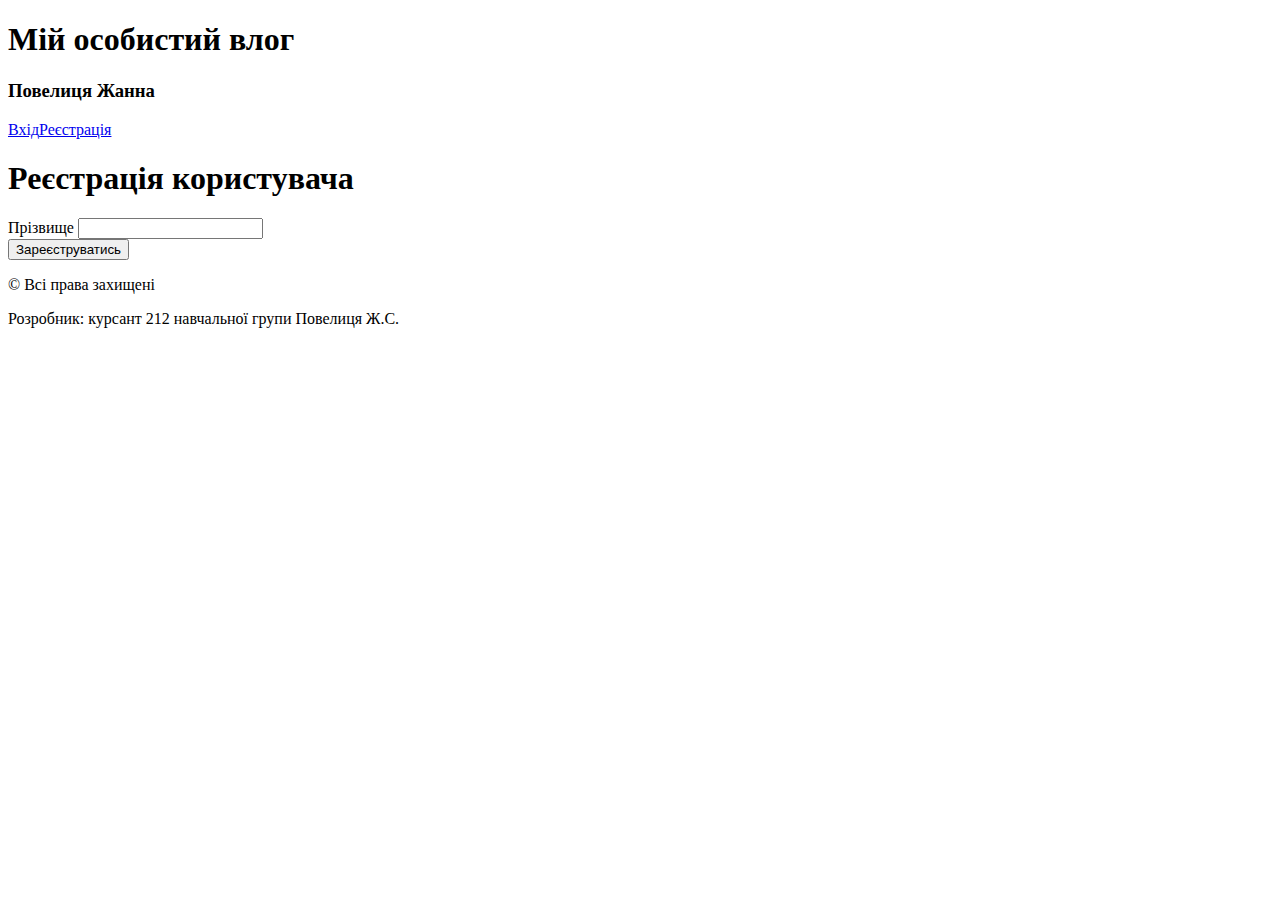
==== register.html @ ede9c782 "Adding block of adding name" ====
<!DOCTYPE html> 
<html lang="uk">
<html>
<head>
    <meta charset="UTF-8"> 
<title> POVELICA </title>
<link rel="stylesheet" href="css/styles.css">
</head>
<body> 
    <header class="border">
<div class="space">
    <div><h1 class="tit"> Мій особистий влог </h1>
<h3 class="name"> Повелиця Жанна </h3></div>
    <div class="right">
        <a href="login.html" class="login">Вхід</a><a href="register.html" class="registr">Реєстрація</a><br/>
</div>
</div>
</div>
</header>
<main>
<p></p>
<div class="containerregistr">
    <div class="blueregistr">
        <h1 class="re">Реєстрація користувача</h1>
    </div>
    
    <form action="login.php" method="post">
        <div class="block">
             


            <div class="surname"> <p></p>
                <label for="surname">Прізвище</label>
            <input type="text" id="surname" name="surname" required>
            </div>
            


        </div>
       
        
        <button class="in" type="submit">Зареєструватись</button>
    </form>
</div>
<footer class="footer">
<div class="underground">
<p class="copy"> &copy Всі права захищені</p>
<p class="copy"> Розробник: курсант 212 навчальної групи Повелиця Ж.С.</p>
</div>
</footer>
</body>
</html>
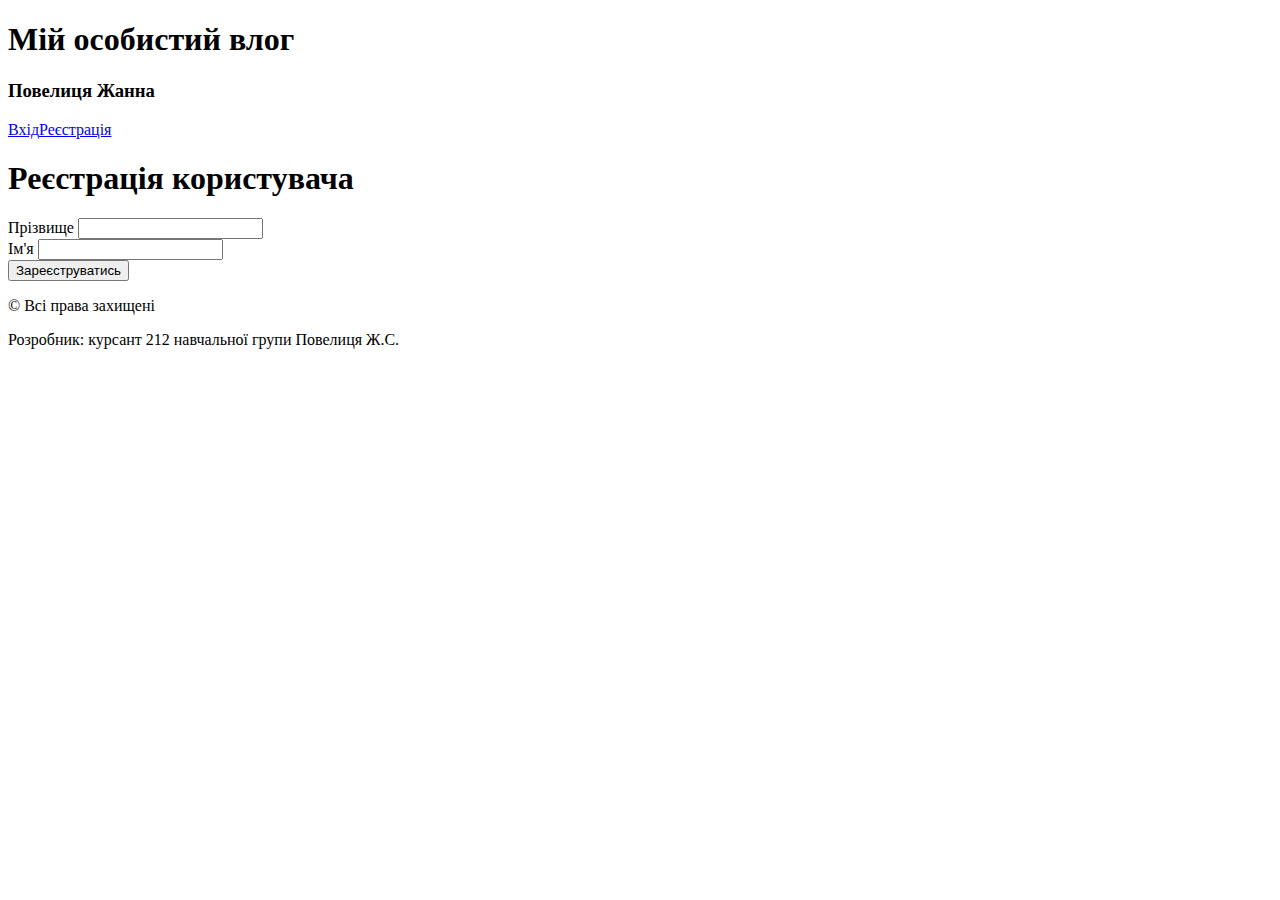
==== commit 44462cc2: "Adding block of adding surname" ====
--- a/register.html
+++ b/register.html
@@ -33,7 +33,12 @@
                 <label for="surname">Прізвище</label>
             <input type="text" id="surname" name="surname" required>
             </div>
+            <div class="nameregistr">
+                <label for="nameregistr">Ім'я</label>
+            <input type="text" id="nameregistr" name="nameregistr" required>
+            </div>
             
+
 
 
         </div>
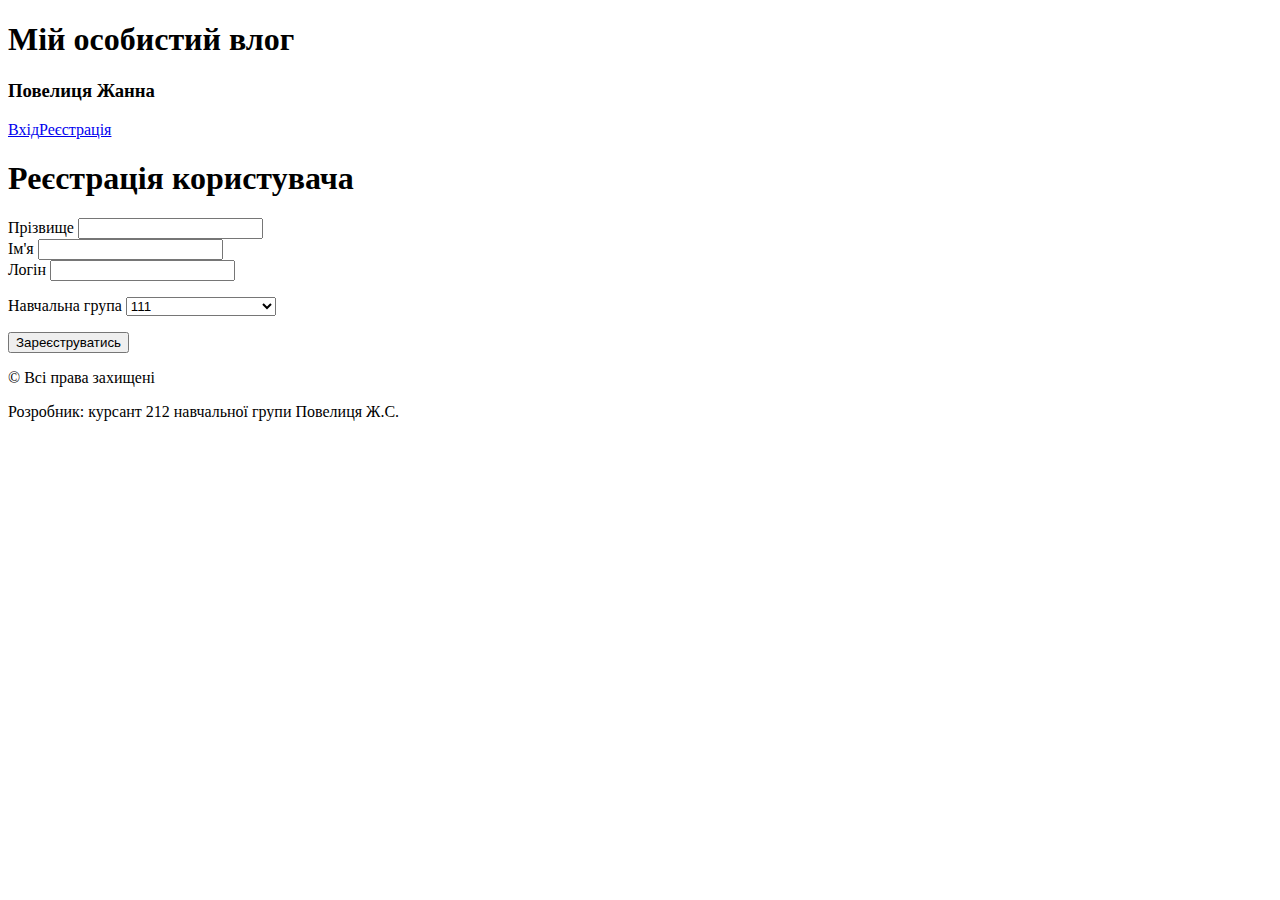
==== commit e344d61d: "Adding block of entering group" ====
--- a/register.html
+++ b/register.html
@@ -37,9 +37,30 @@
                 <label for="nameregistr">Ім'я</label>
             <input type="text" id="nameregistr" name="nameregistr" required>
             </div>
+            <div class="log">
+                <label for="text">Логін</label>
+            <input type="text" id="log" name="log" required>
+            </div>
+           
+            <div class="group"><p></p>
+                <label for="group">Навчальна група</label>
+                <select>
+                    <option>111</option>
+                    <option>112</option>
+                    <option>211</option>
+                    <option>212</option>
+                    <option>213</option>
+                    <option>214</option>
+                    <option>311</option>
+                    <option>312</option>
+                    <option>313</option>
+                    <option>314</option>
+                    <option>315</option>
+                    <option>Я не 21 року набору.</option>
+                  </select>
+                  <p></p>
+            </div>
             
-
-
 
         </div>
        
